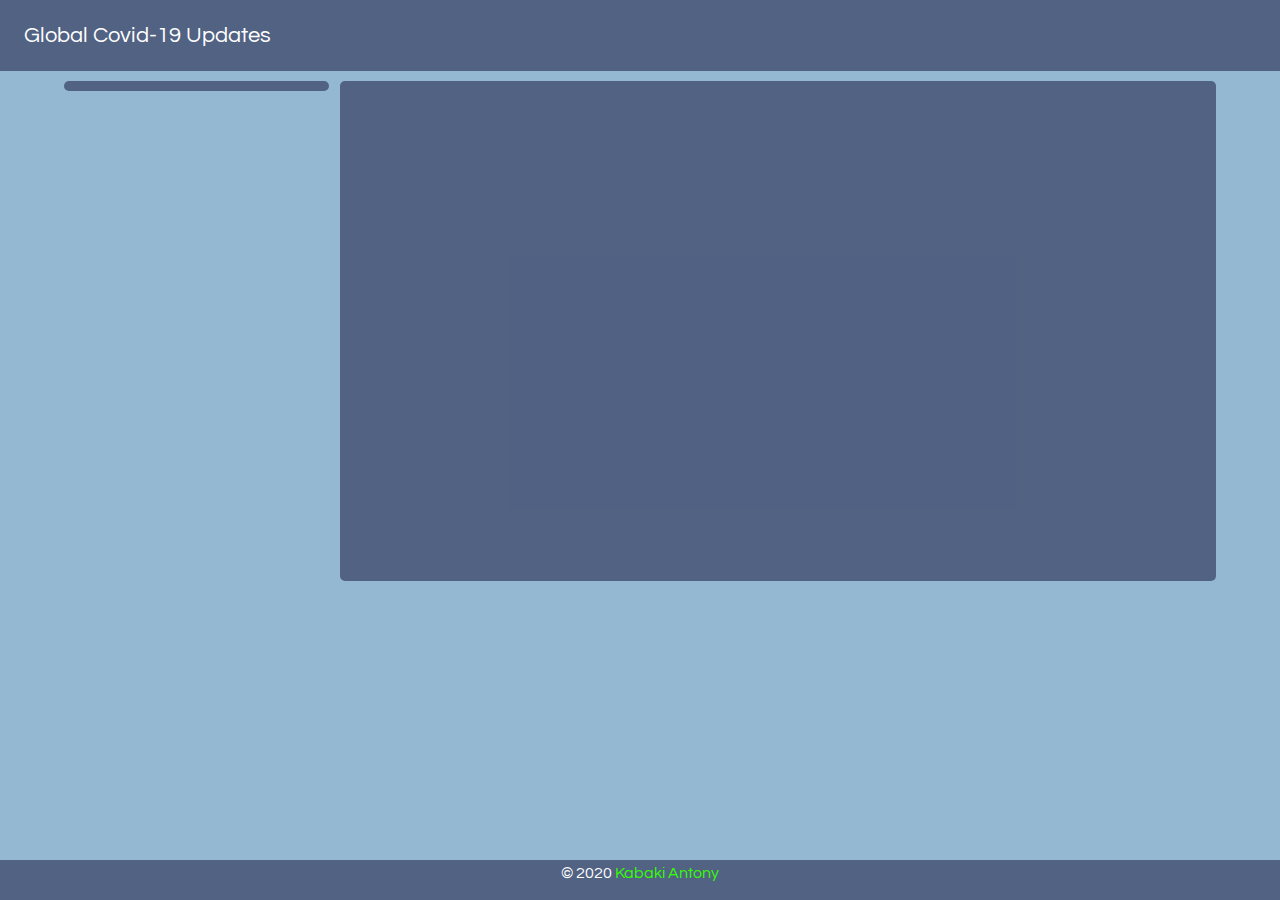
==== index.html @ a2ae1535 "Added footer" ====
<!DOCTYPE html>
<html lang="en">
<head>
    <meta charset="UTF-8">
    <meta name="viewport" content="width=device-width, initial-scale=1.0">
    <title>Global Covid-19 Updates.</title>
    <link rel="icon" href="images/favicon.ico" type="image/gif" sizes="16x16">
    <link href="https://fonts.googleapis.com/css2?family=Questrial&display=swap" rel="stylesheet">
    <link rel="stylesheet" href="css/index.css">
</head>
<body>
    <div id="container">
        <header><span>Global Covid-19 Updates</span>
            <span id="right">
            <!-- <div id="float-right"> -->
            <script type='text/javascript' src='https://ko-fi.com/widgets/widget_2.js'></script>
            <script type='text/javascript'>
            kofiwidget2.init('Buy me coffee', '#4f5557', 'Q5Q11Q42J');
            kofiwidget2.draw();
            </script> 
            <!-- </div> -->
        </span> 
            
            </header>
            
        <div id="body"> 
            <div id="global-summary"></div>
            <div id="show-updates"></div>
        </div>
        <footer>&copy; 2020  <a href="https://twitter.com/kabakikiarie">Kabaki Antony</a>
        </footer>
    </div>
    <script src="js/get.js"></script>
</body>
</html>
---- css/index.css ----
*{
    box-sizing: border-box;
  }
  html,body{
      margin:0;
      padding:0;
      font-family: 'Questrial', sans-serif;
      /*height:100%;*/
      background-color:rgba(72, 134, 176, 0.356);
  }
  #container {
    width: 100%;
    min-height:100%;
    position:relative;
    text-align: center;

}
h4{
    font-size: 0.8rem;
    font-weight: normal;
    margin-top: 2px;
}
label{
    font-weight: normal;
    font-size: 14px;
}
#global-summary{
background-color:rgba(61, 72, 108, 0.774);
color: rgb(255, 255, 255);
width: 100%;
margin:0 auto;
padding: 5px;
margin-top: 10px;
margin-bottom: 5px;
border-radius: 5px;
font-size: 25px;
font-weight: bold;
}
#show-updates{
    margin:0 auto;
    margin-top:10px;
    width:100%;
    padding:5px;
    border-radius: 5px;
    height: 250px;
    overflow: auto;
    background-color:rgba(61, 72, 108, 0.774);
}
#confirmed-cases,#td-confirmed-cases{
    color:rgba(246, 81, 101);
}
#active-cases,#td-active-cases{
    color:rgba(255, 238, 0, 0.739);
}
#recoveries,#td-recoveries{
    color:rgb(18, 214, 18);
}
#deaths,#td-deaths{
    color:rgba(6, 6, 7, 0.986);
}
#td-country{
    color: rgb(255, 255, 255);
}
#td-confirmed-cases,#td-active-cases,#td-recoveries,#td-deaths{
    background-color:rgba(61, 72, 108, 0.507);
    font-weight: 400;
    font-size: 12px;    
}


header {
    background-color:rgba(61, 72, 108, 0.774);
    height:auto;
    font-size:1rem;
    color: white;
    padding:1.5rem;
    text-align: left;
}
#right{display: none;}
  /*#float-right{
  display: inline;
    margin-left: 80%;
    margin-top:0px;
}*/
#body{
    width: 90%;
    margin: 0 auto;
    padding-bottom: 50px;
}
.holder,#data-holder,td,th{
    border: 1px solid rgba(221, 152, 152, 0.548);
    border-collapse: collapse;
    width:95%;
    margin:0 auto;
    table-layout: fixed ;
    color:rgb(255, 255, 255);
}
th{
    background-color: rgb(0, 0, 0);
    color:rgb(255, 255, 255);
    font-size:9px;
    padding:8px;

}
td
{
    font-size:9px;
    text-align: left;
    padding: 5px;
    background-color:rgba(61, 72, 108, 0.507);
}
footer{
    position:absolute;
    bottom: 0;
    width: 100%;
    padding:5px;
    height: 40px;
    background-color:rgba(61, 72, 108, 0.774);
    color: rgb(255, 255, 255);
    font: 8px;
}
footer a{
    text-decoration: none;
    color: rgb(51, 255, 0);
}
@media only screen and (min-width : 400px) {
html,body{height:100%;}
#global-summary{width: 23%;float: left;font-size: 28px;}
#show-updates{
    width:76%;
    float:right;
    height: 500px;
    /*margin-top:5px;
    width:76%;
    float:right;
    background-color:rgba(61, 72, 108, 0.774);
    padding:10px;
    border-radius: 5px;
    height: 500px;
    overflow: auto;*/
}
#td-confirmed-cases,#td-active-cases,#td-recoveries,#td-deaths{
        font-size: 15px;    
}
header{
    font-size: 1.4rem;
    font-weight: 500;
}
th{
    
    font-size:15px;
    padding:8px;
    text-align: left;
    font-weight: normal;

}
td
{
    font-size:15px;
    text-align: left;
    padding: 5px;
}
#right{float: right;display:visible;}

}
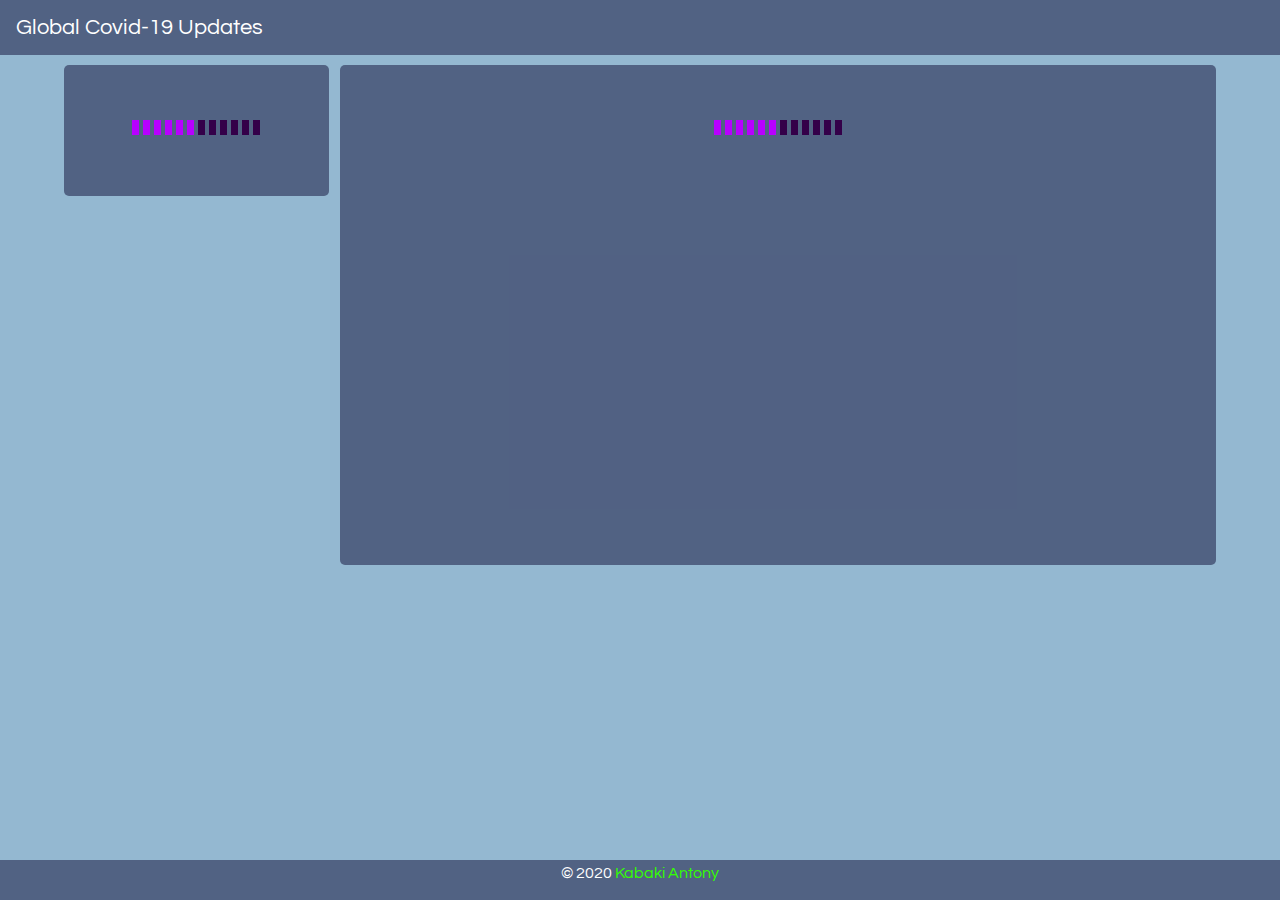
==== commit 3b49cbab: "Added a loader gif" ====
--- a/index.html
+++ b/index.html
@@ -12,20 +12,18 @@
     <div id="container">
         <header><span>Global Covid-19 Updates</span>
             <span id="right">
-            <!-- <div id="float-right"> -->
             <script type='text/javascript' src='https://ko-fi.com/widgets/widget_2.js'></script>
             <script type='text/javascript'>
             kofiwidget2.init('Buy me coffee', '#4f5557', 'Q5Q11Q42J');
             kofiwidget2.draw();
             </script> 
-            <!-- </div> -->
         </span> 
-            
-            </header>
-            
+        </header>
         <div id="body"> 
-            <div id="global-summary"></div>
-            <div id="show-updates"></div>
+            <div id="global-summary">
+                <img src="images/36.gif" alt="">
+            </div>
+            <div id="show-updates"><img src="images/36.gif" alt=""></div>
         </div>
         <footer>&copy; 2020  <a href="https://twitter.com/kabakikiarie">Kabaki Antony</a>
         </footer>
--- a/css/index.css
+++ b/css/index.css
@@ -5,7 +5,7 @@
       margin:0;
       padding:0;
       font-family: 'Questrial', sans-serif;
-      /*height:100%;*/
+      height:100%;
       background-color:rgba(72, 134, 176, 0.356);
   }
   #container {
@@ -46,6 +46,7 @@
     overflow: auto;
     background-color:rgba(61, 72, 108, 0.774);
 }
+img{ margin-top: 50px; margin-bottom: 50px;}
 #confirmed-cases,#td-confirmed-cases{
     color:rgba(246, 81, 101);
 }
@@ -73,7 +74,7 @@
     height:auto;
     font-size:1rem;
     color: white;
-    padding:1.5rem;
+    padding:1rem;
     text-align: left;
 }
 #right{display: none;}
@@ -130,14 +131,6 @@
     width:76%;
     float:right;
     height: 500px;
-    /*margin-top:5px;
-    width:76%;
-    float:right;
-    background-color:rgba(61, 72, 108, 0.774);
-    padding:10px;
-    border-radius: 5px;
-    height: 500px;
-    overflow: auto;*/
 }
 #td-confirmed-cases,#td-active-cases,#td-recoveries,#td-deaths{
         font-size: 15px;    
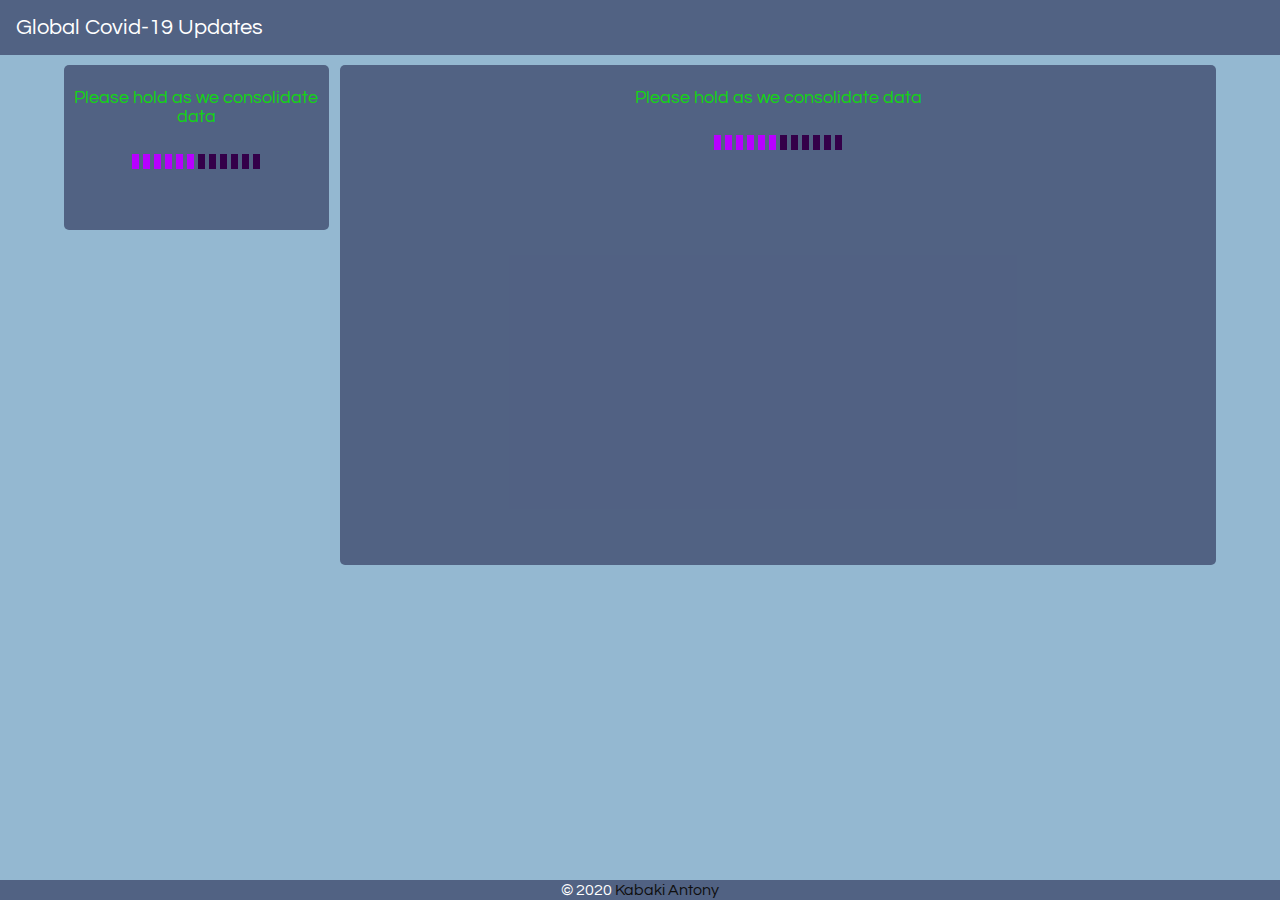
==== commit 57bccc1e: "Added loading text" ====
--- a/index.html
+++ b/index.html
@@ -21,9 +21,12 @@
         </header>
         <div id="body"> 
             <div id="global-summary">
+                <p class="loading-text">Please hold as we consolidate data</p>
                 <img src="images/36.gif" alt="">
             </div>
-            <div id="show-updates"><img src="images/36.gif" alt=""></div>
+            <div id="show-updates">
+                <p class="loading-text">Please hold as we consolidate data</p>
+                <img src="images/36.gif" alt=""></div>
         </div>
         <footer>&copy; 2020  <a href="https://twitter.com/kabakikiarie">Kabaki Antony</a>
         </footer>
--- a/css/index.css
+++ b/css/index.css
@@ -36,6 +36,11 @@
 font-size: 25px;
 font-weight: bold;
 }
+.loading-text{
+    font-size: large;
+    color:rgb(18, 214, 18);
+    font-weight: normal;
+}
 #show-updates{
     margin:0 auto;
     margin-top:10px;
@@ -46,7 +51,7 @@
     overflow: auto;
     background-color:rgba(61, 72, 108, 0.774);
 }
-img{ margin-top: 50px; margin-bottom: 50px;}
+img{ margin-top: 10px; margin-bottom: 50px;}
 #confirmed-cases,#td-confirmed-cases{
     color:rgba(246, 81, 101);
 }
@@ -114,15 +119,15 @@
     position:absolute;
     bottom: 0;
     width: 100%;
-    padding:5px;
-    height: 40px;
+    padding:2px;
+    height: 20px;
     background-color:rgba(61, 72, 108, 0.774);
     color: rgb(255, 255, 255);
     font: 8px;
 }
 footer a{
     text-decoration: none;
-    color: rgb(51, 255, 0);
+    color: rgb(15, 15, 15);
 }
 @media only screen and (min-width : 400px) {
 html,body{height:100%;}
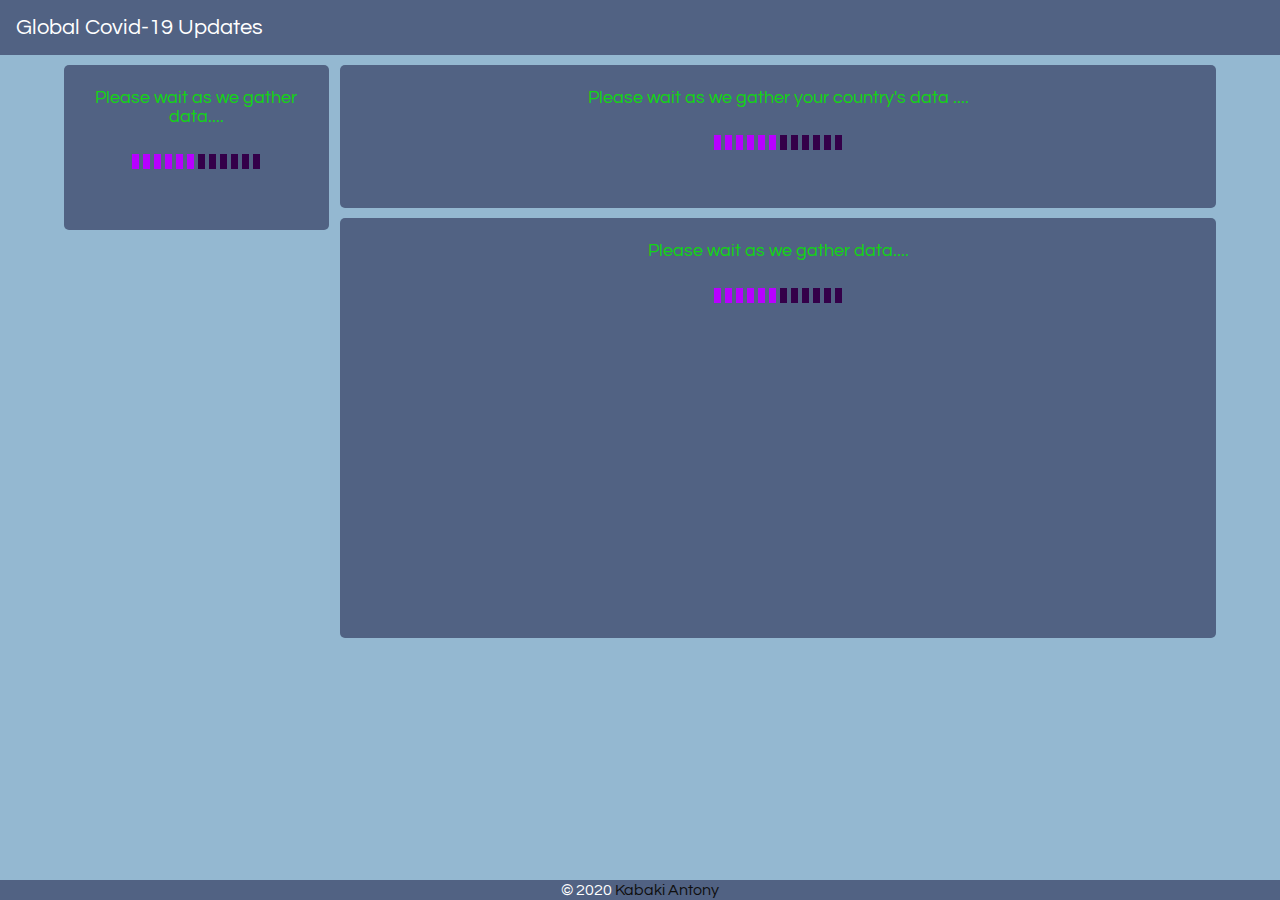
==== commit b74e2e01: "Added a country div" ====
--- a/index.html
+++ b/index.html
@@ -21,11 +21,15 @@
         </header>
         <div id="body"> 
             <div id="global-summary">
-                <p class="loading-text">Please hold as we consolidate data</p>
+                <p class="loading-text">Please wait as we gather data....</p>
+                <img src="images/36.gif" alt="">
+            </div>
+            <div id="this-country">
+                <p class="loading-text">Please wait as we gather your country's data ....</p>
                 <img src="images/36.gif" alt="">
             </div>
             <div id="show-updates">
-                <p class="loading-text">Please hold as we consolidate data</p>
+                <p class="loading-text">Please wait as we gather data....</p>
                 <img src="images/36.gif" alt=""></div>
         </div>
         <footer>&copy; 2020  <a href="https://twitter.com/kabakikiarie">Kabaki Antony</a>
--- a/css/index.css
+++ b/css/index.css
@@ -50,6 +50,15 @@
     height: 250px;
     overflow: auto;
     background-color:rgba(61, 72, 108, 0.774);
+}
+#this-country{
+    margin:0 auto;
+    margin-top:10px;
+    width:100%;
+    padding:5px;
+    border-radius: 5px; 
+    background-color:rgba(61, 72, 108, 0.774);
+    overflow: auto;/*if this works it is a hack*/
 }
 img{ margin-top: 10px; margin-bottom: 50px;}
 #confirmed-cases,#td-confirmed-cases{
@@ -135,7 +144,12 @@
 #show-updates{
     width:76%;
     float:right;
-    height: 500px;
+    height: 420px;
+}
+#this-country{
+    width:76%;
+    float:right;
+    height: auto;
 }
 #td-confirmed-cases,#td-active-cases,#td-recoveries,#td-deaths{
         font-size: 15px;    
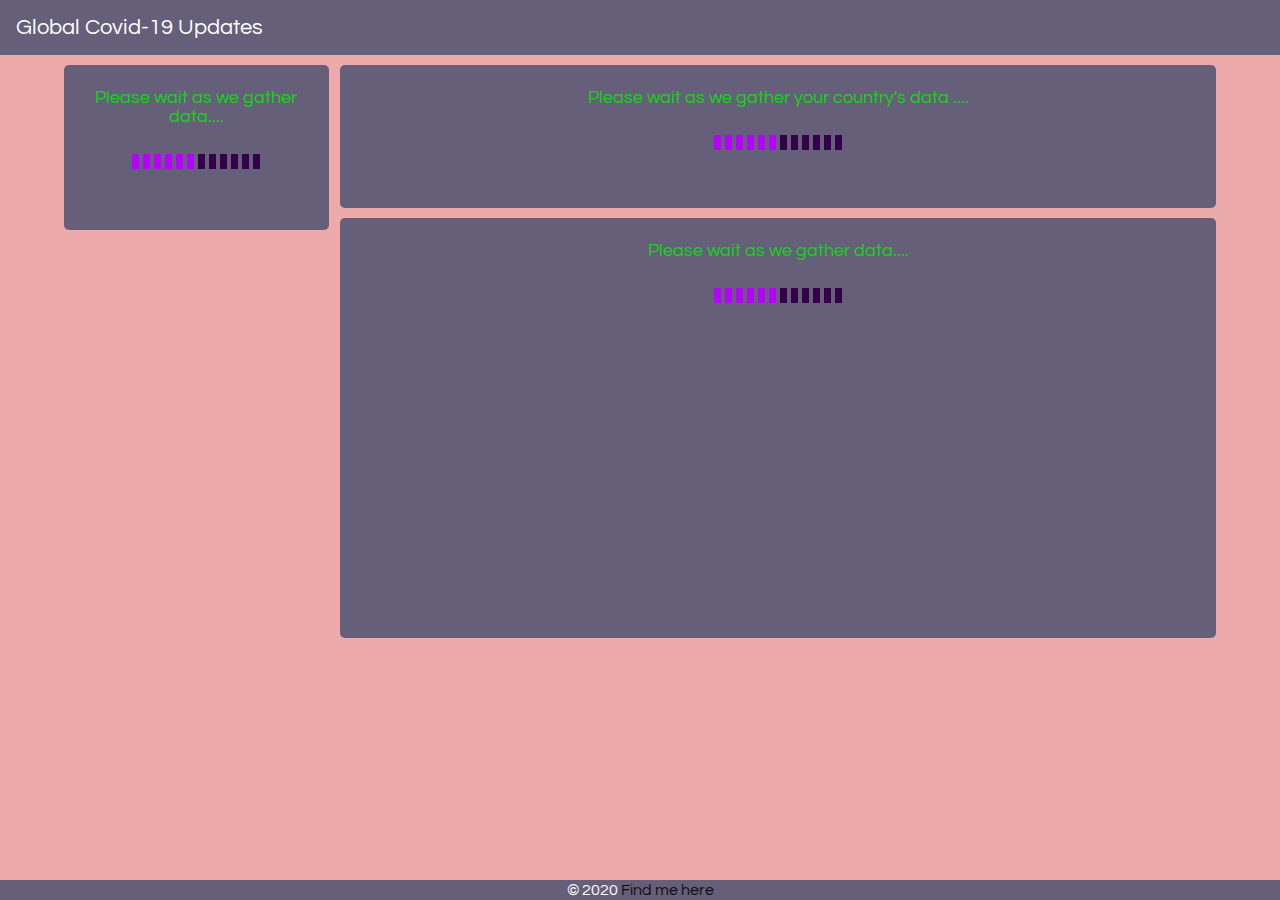
==== commit ee356ca5: "Changed footer text" ====
--- a/index.html
+++ b/index.html
@@ -11,13 +11,6 @@
 <body>
     <div id="container">
         <header><span>Global Covid-19 Updates</span>
-            <span id="right">
-            <script type='text/javascript' src='https://ko-fi.com/widgets/widget_2.js'></script>
-            <script type='text/javascript'>
-            kofiwidget2.init('Buy me coffee', '#4f5557', 'Q5Q11Q42J');
-            kofiwidget2.draw();
-            </script> 
-        </span> 
         </header>
         <div id="body"> 
             <div id="global-summary">
@@ -32,7 +25,7 @@
                 <p class="loading-text">Please wait as we gather data....</p>
                 <img src="images/36.gif" alt=""></div>
         </div>
-        <footer>&copy; 2020  <a href="https://twitter.com/kabakikiarie">Kabaki Antony</a>
+        <footer>&copy; 2020  <a href="https://twitter.com/kabakikiarie">Find me here</a>
         </footer>
     </div>
     <script src="js/get.js"></script>
--- a/css/index.css
+++ b/css/index.css
@@ -1,19 +1,16 @@
-*{
-    box-sizing: border-box;
-  }
-  html,body{
+*{box-sizing: border-box;}
+html,body{
       margin:0;
       padding:0;
       font-family: 'Questrial', sans-serif;
       height:100%;
-      background-color:rgba(72, 134, 176, 0.356);
-  }
-  #container {
+      background-color:rgba(231, 142, 142, 0.5);
+}
+#container {
     width: 100%;
     min-height:100%;
     position:relative;
     text-align: center;
-
 }
 h4{
     font-size: 0.8rem;
@@ -58,11 +55,10 @@
     padding:5px;
     border-radius: 5px; 
     background-color:rgba(61, 72, 108, 0.774);
-    overflow: auto;/*if this works it is a hack*/
 }
 img{ margin-top: 10px; margin-bottom: 50px;}
 #confirmed-cases,#td-confirmed-cases{
-    color:rgba(246, 81, 101);
+    color:rgb(241, 144, 18);
 }
 #active-cases,#td-active-cases{
     color:rgba(255, 238, 0, 0.739);
@@ -75,14 +71,15 @@
 }
 #td-country{
     color: rgb(255, 255, 255);
+    font-size: 9px;
 }
+#country-tb{width: 94.5%;table-layout: fixed;border: 1px solid rgba(221, 152, 152, 0.548);
+    border-collapse: collapse;}
 #td-confirmed-cases,#td-active-cases,#td-recoveries,#td-deaths{
     background-color:rgba(61, 72, 108, 0.507);
     font-weight: 400;
     font-size: 12px;    
 }
-
-
 header {
     background-color:rgba(61, 72, 108, 0.774);
     height:auto;
@@ -91,35 +88,32 @@
     padding:1rem;
     text-align: left;
 }
-#right{display: none;}
-  /*#float-right{
-  display: inline;
-    margin-left: 80%;
-    margin-top:0px;
-}*/
 #body{
     width: 90%;
     margin: 0 auto;
     padding-bottom: 50px;
 }
 .holder,#data-holder,td,th{
-    border: 1px solid rgba(221, 152, 152, 0.548);
+    border: 1px solid rgba(235, 174, 174, 0.452);
     border-collapse: collapse;
     width:95%;
     margin:0 auto;
     table-layout: fixed ;
     color:rgb(255, 255, 255);
+    text-align: left;
+    margin-left: 0px;
 }
 th{
     background-color: rgb(0, 0, 0);
     color:rgb(255, 255, 255);
-    font-size:9px;
+    font-size:10px;
     padding:8px;
+    font-weight: normal;
+    
 
 }
 td
 {
-    font-size:9px;
     text-align: left;
     padding: 5px;
     background-color:rgba(61, 72, 108, 0.507);
@@ -138,7 +132,7 @@
     text-decoration: none;
     color: rgb(15, 15, 15);
 }
-@media only screen and (min-width : 400px) {
+@media only screen and (min-width : 650px) {
 html,body{height:100%;}
 #global-summary{width: 23%;float: left;font-size: 28px;}
 #show-updates{
@@ -154,6 +148,11 @@
 #td-confirmed-cases,#td-active-cases,#td-recoveries,#td-deaths{
         font-size: 15px;    
 }
+#td-country{
+    color: rgb(255, 255, 255);
+    font-size: 15px;
+}
+#country-tb{width: 93%;}
 header{
     font-size: 1.4rem;
     font-weight: 500;
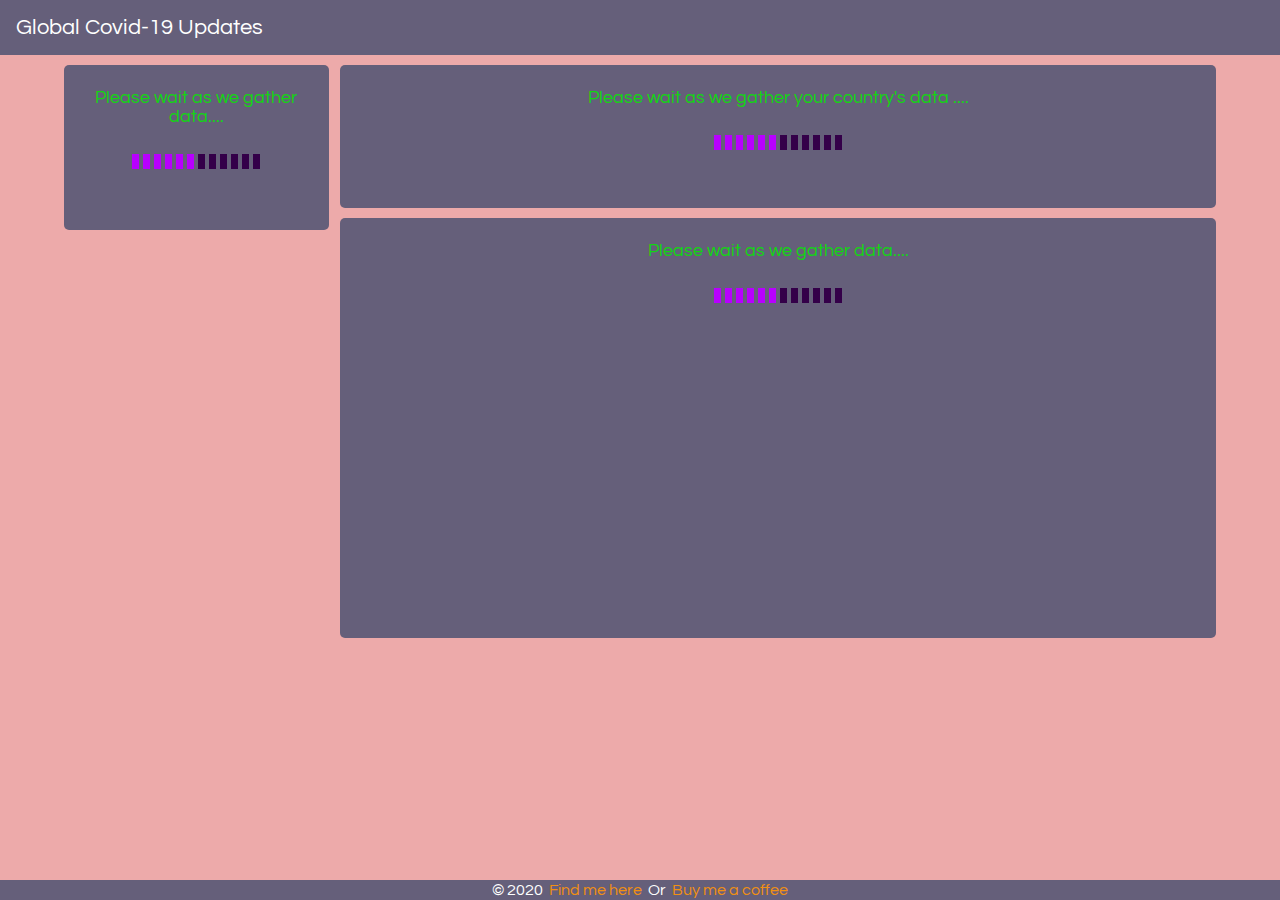
==== commit 922590c0: "Added a kofi link" ====
--- a/index.html
+++ b/index.html
@@ -10,8 +10,7 @@
 </head>
 <body>
     <div id="container">
-        <header><span>Global Covid-19 Updates</span>
-        </header>
+        <header>Global Covid-19 Updates</header>
         <div id="body"> 
             <div id="global-summary">
                 <p class="loading-text">Please wait as we gather data....</p>
@@ -25,7 +24,7 @@
                 <p class="loading-text">Please wait as we gather data....</p>
                 <img src="images/36.gif" alt=""></div>
         </div>
-        <footer>&copy; 2020  <a href="https://twitter.com/kabakikiarie">Find me here</a>
+        <footer>&copy; 2020&nbsp;&nbsp;<a href="https://twitter.com/kabakikiarie">Find me here</a>&nbsp;&nbsp;Or&nbsp;&nbsp;<a href="https://ko-fi.com/kabakiantony">Buy me a coffee</a>
         </footer>
     </div>
     <script src="js/get.js"></script>
--- a/css/index.css
+++ b/css/index.css
@@ -93,6 +93,7 @@
     margin: 0 auto;
     padding-bottom: 50px;
 }
+
 .holder,#data-holder,td,th{
     border: 1px solid rgba(235, 174, 174, 0.452);
     border-collapse: collapse;
@@ -130,7 +131,7 @@
 }
 footer a{
     text-decoration: none;
-    color: rgb(15, 15, 15);
+    color:rgb(241, 144, 18);
 }
 @media only screen and (min-width : 650px) {
 html,body{height:100%;}
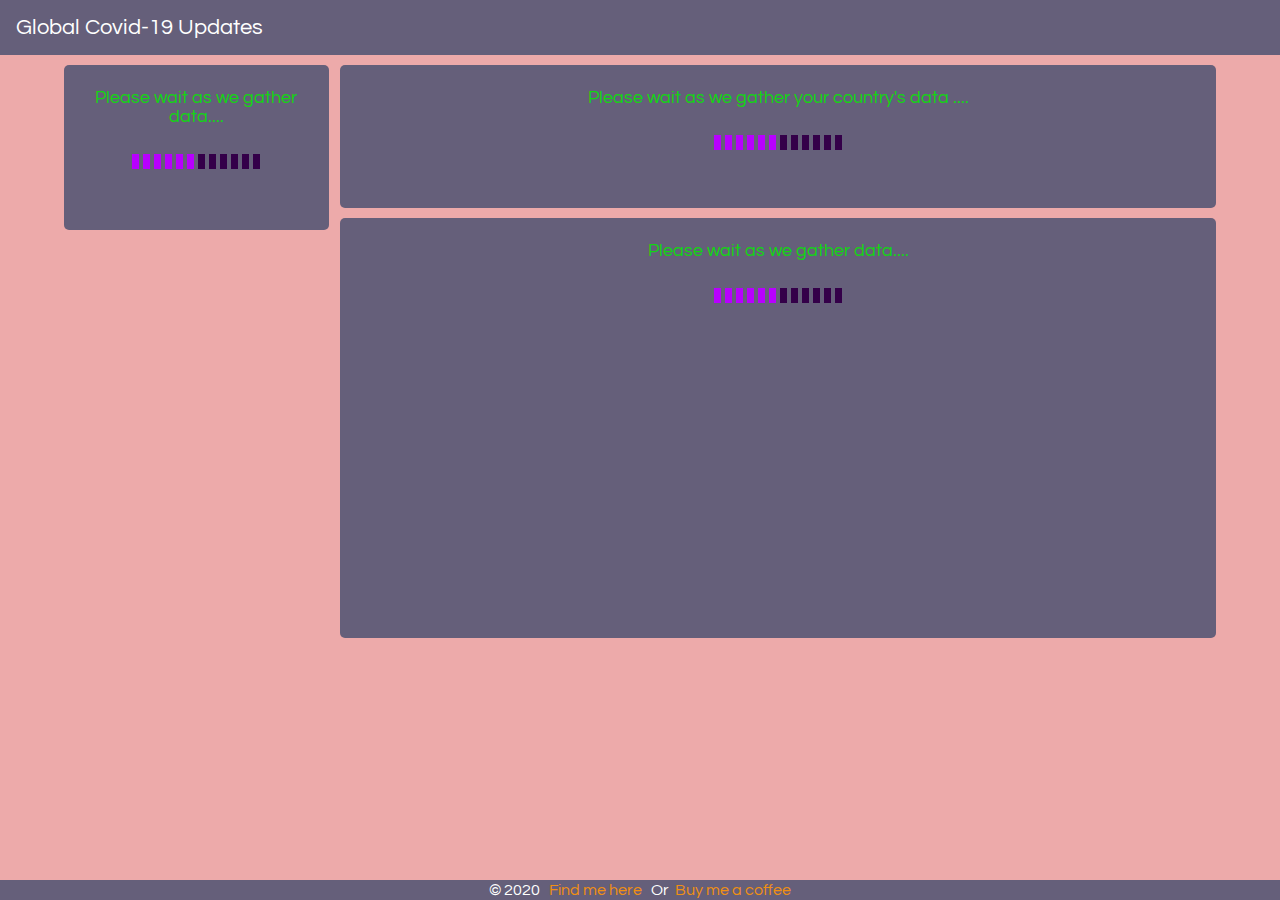
==== commit 46bdd7e3: "Modified index" ====
--- a/index.html
+++ b/index.html
@@ -24,7 +24,9 @@
                 <p class="loading-text">Please wait as we gather data....</p>
                 <img src="images/36.gif" alt=""></div>
         </div>
-        <footer>&copy; 2020&nbsp;&nbsp;<a href="https://twitter.com/kabakikiarie">Find me here</a>&nbsp;&nbsp;Or&nbsp;&nbsp;<a href="https://ko-fi.com/kabakiantony">Buy me a coffee</a>
+        <footer>&copy; 2020&nbsp;&nbsp;
+        <a href="https://twitter.com/kabakikiarie">Find me here</a>
+        &nbsp;&nbsp;Or&nbsp;&nbsp;<a href="https://ko-fi.com/kabakiantony">Buy me a coffee</a>
         </footer>
     </div>
     <script src="js/get.js"></script>
--- a/css/index.css
+++ b/css/index.css
@@ -3,7 +3,7 @@
       margin:0;
       padding:0;
       font-family: 'Questrial', sans-serif;
-      height:100%;
+      /*height:100%;*/
       background-color:rgba(231, 142, 142, 0.5);
 }
 #container {
